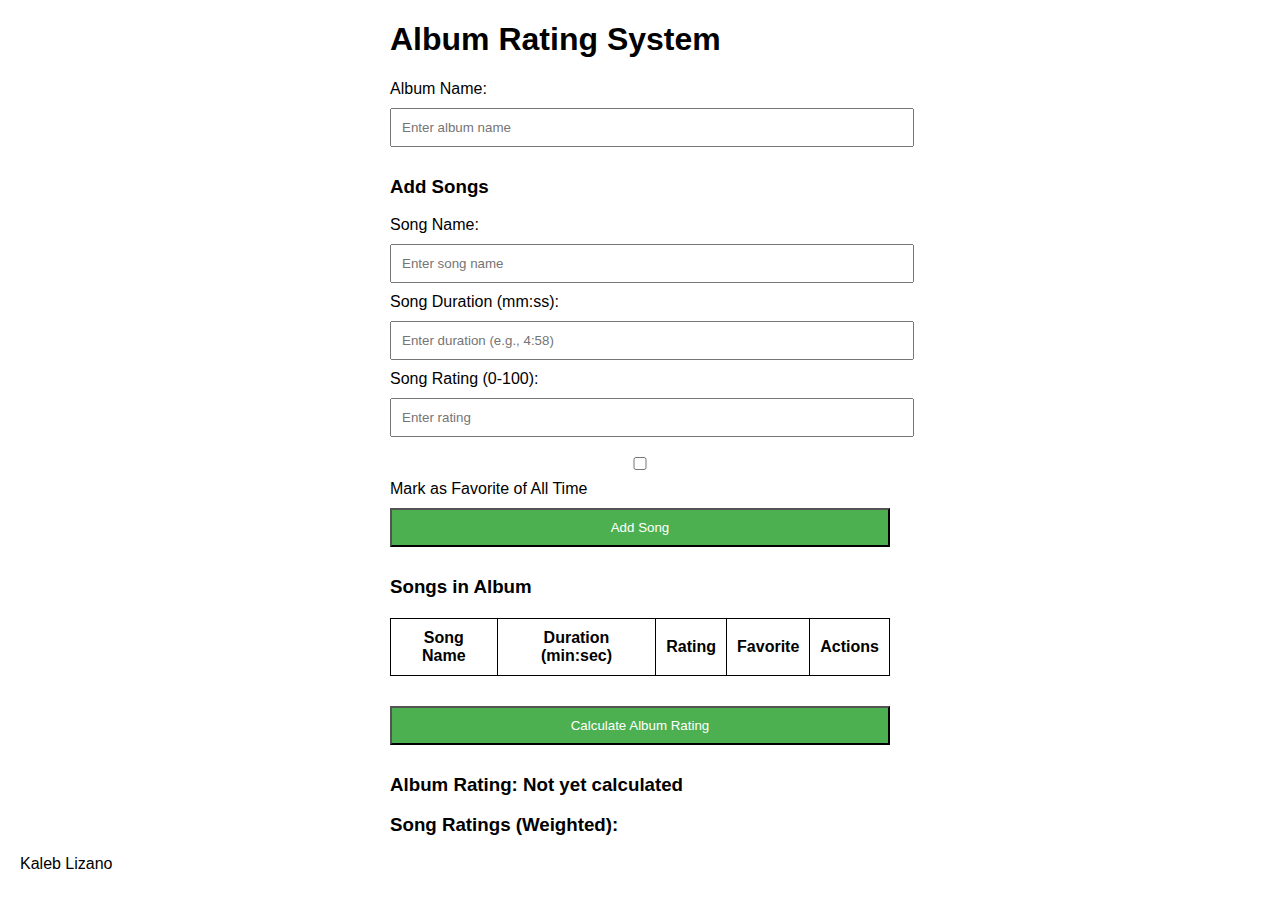
==== album-rating/index.html @ 1a53a025 "Organized folders" ====
<!DOCTYPE html>
<html lang="en">
	<head>
		<meta charset="UTF-8" />
		<meta name="viewport" content="width=device-width, initial-scale=1.0" />
		<title>Album Rating System</title>
		<style>
			body {
				font-family: Arial, sans-serif;
				margin: 20px;
			}
			.album-form {
				max-width: 500px;
				margin: 0 auto;
			}
			input,
			button {
				margin: 10px 0;
				padding: 10px;
				width: 100%;
			}
			table {
				width: 100%;
				margin: 20px 0;
			}
			table,
			th,
			td {
				border: 1px solid black;
				border-collapse: collapse;
			}
			th,
			td {
				padding: 10px;
			}
			button {
				background-color: #4caf50;
				color: white;
			}
			.editable-input {
				width: 100%;
			}
		</style>
		<link rel="stylesheet" href="style.css" />
	</head>
	<body>
		<div class="album-form">
			<h1>Album Rating System</h1>
			<label for="albumName">Album Name:</label>
			<input type="text" id="albumName" placeholder="Enter album name" />

			<h3>Add Songs</h3>
			<label for="songName">Song Name:</label>
			<input type="text" id="songName" placeholder="Enter song name" />

			<label for="songDuration">Song Duration (mm:ss):</label>
			<input
				type="text"
				id="songDuration"
				placeholder="Enter duration (e.g., 4:58)"
			/>

			<label for="songRating">Song Rating (0-100):</label>
			<input
				type="number"
				id="songRating"
				min="0"
				max="100"
				placeholder="Enter rating"
			/>

			<label>
				<input type="checkbox" id="favoriteCheckbox" />
				Mark as Favorite of All Time
			</label>

			<button onclick="addSong()">Add Song</button>

			<h3>Songs in Album</h3>
			<table id="songTable">
				<thead>
					<tr>
						<th>Song Name</th>
						<th>Duration (min:sec)</th>
						<th>Rating</th>
						<th>Favorite</th>
						<th>Actions</th>
					</tr>
				</thead>
				<tbody>
					<!-- Song entries will be inserted here -->
				</tbody>
			</table>

			<button onclick="calculateAlbumRating()">Calculate Album Rating</button>
			<h3 id="albumRatingResult">Album Rating: Not yet calculated</h3>
			<h3 id="songRatingsResult">Song Ratings (Weighted):</h3>
			<ul id="songWeightedRatings">
				<!-- Weighted song ratings will appear here -->
			</ul>
		</div>

		<script>
			let songs = [];

			// Function to convert "mm:ss" format to total seconds
			function convertDurationToSeconds(duration) {
				const parts = duration.split(":");
				const minutes = parseInt(parts[0]);
				const seconds = parseInt(parts[1]);
				return minutes * 60 + seconds;
			}

			// Function to convert seconds back to "mm:ss" format
			function convertSecondsToDuration(seconds) {
				const minutes = Math.floor(seconds / 60);
				const remainingSeconds = seconds % 60;
				return `${minutes}:${remainingSeconds.toString().padStart(2, "0")}`;
			}

			function addSong() {
				const songName = document.getElementById("songName").value;
				const songDuration = document.getElementById("songDuration").value;
				const songRating = parseInt(
					document.getElementById("songRating").value
				);
				const isFavorite = document.getElementById("favoriteCheckbox").checked;

				if (
					songName &&
					songDuration &&
					songRating >= 0 &&
					songRating <= 100 &&
					songDuration.includes(":")
				) {
					songs.push({
						name: songName,
						duration: convertDurationToSeconds(songDuration),
						rating: songRating,
						favorite: isFavorite,
					});
					updateSongTable();
				} else {
					alert("Please fill out all fields with valid values!");
				}

				// Clear input fields
				document.getElementById("songName").value = "";
				document.getElementById("songDuration").value = "";
				document.getElementById("songRating").value = "";
				document.getElementById("favoriteCheckbox").checked = false;
			}

			function updateSongTable() {
				const tbody = document.querySelector("#songTable tbody");
				tbody.innerHTML = ""; // Clear table body
				songs.forEach((song, index) => {
					const row = `
                <tr>
                    <td><input type="text" class="editable-input" value="${
											song.name
										}" onchange="editSong(${index}, 'name', this.value)"></td>
                    <td><input type="text" class="editable-input" value="${convertSecondsToDuration(
											song.duration
										)}" onchange="editSong(${index}, 'duration', this.value)"></td>
                    <td><input type="number" class="editable-input" min="0" max="100" value="${
											song.rating
										}" onchange="editSong(${index}, 'rating', this.value)"></td>
                    <td><input type="checkbox" ${
											song.favorite ? "checked" : ""
										} onchange="editSong(${index}, 'favorite', this.checked)"></td>
                    <td><button onclick="deleteSong(${index})">Delete</button></td>
                </tr>
            `;
					tbody.innerHTML += row;
				});
			}

			function editSong(index, field, value) {
				if (field === "duration") {
					if (!value.includes(":")) {
						alert("Please enter a valid duration (mm:ss).");
						return;
					}
					songs[index][field] = convertDurationToSeconds(value);
				} else if (field === "favorite") {
					songs[index][field] = value;
				} else {
					songs[index][field] = value;
				}
			}

			function deleteSong(index) {
				songs.splice(index, 1);
				updateSongTable();
			}

			function calculateAlbumRating() {
				let totalDuration = 0;
				let weightedSum = 0;
				const songRatingsResult = [];

				songs.forEach((song) => {
					totalDuration += song.duration;
				});

				songs.forEach((song) => {
					let songRating = song.rating;
					if (song.favorite) {
						songRating *= 1.1; // Increase rating by 10% for favorite songs
					}
					const weight = song.duration / totalDuration;
					weightedSum += songRating * weight;
					songRatingsResult.push({
						name: song.name,
						weightedRating: (songRating * weight).toFixed(2),
					});
				});

				if (weightedSum > 100) {
					// Display album rating
					document.getElementById(
						"albumRatingResult"
					).innerText = `Album Rating: 100 (${weightedSum.toFixed(2)})`;
				} else {
					document.getElementById(
						"albumRatingResult"
					).innerText = `Album Rating: ${weightedSum.toFixed(2)}`;
				}

				// Display individual song ratings
				const songWeightedRatingsList = document.getElementById(
					"songWeightedRatings"
				);

				songWeightedRatingsList.innerHTML = ""; // Clear previous list
				songRatingsResult.forEach((song) => {
					const listItem = document.createElement("li");
					listItem.textContent = `${song.name}: Weighted Rating = ${song.weightedRating}`;
					songWeightedRatingsList.appendChild(listItem);
				});
			}
		</script>
		<footer>
			<p>Kaleb Lizano</p>
		</footer>
	</body>
</html>
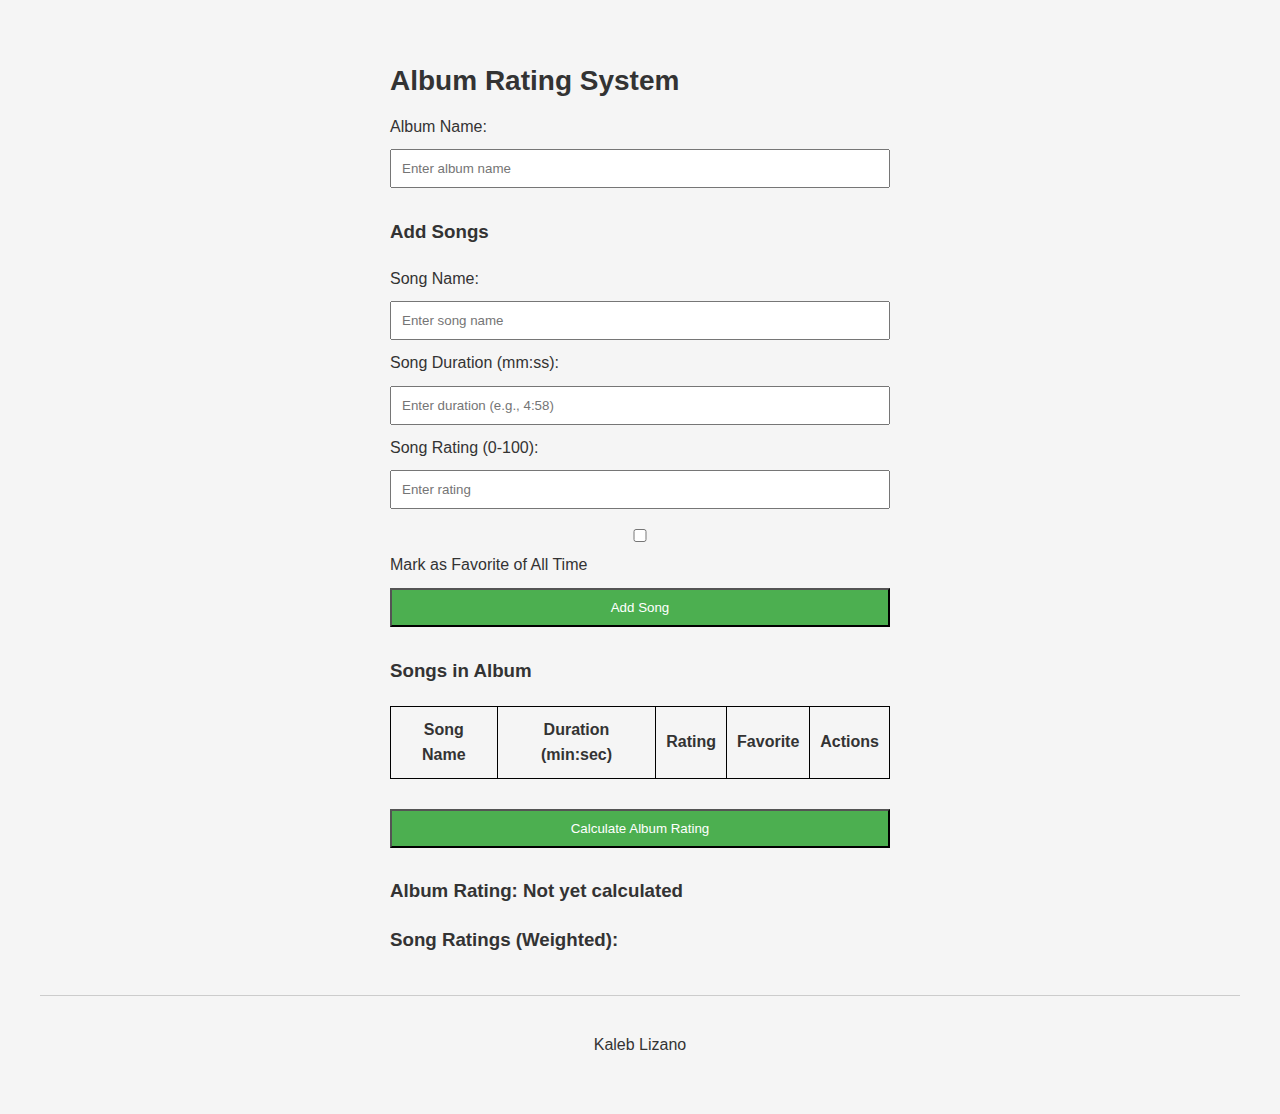
==== commit 640f8631: "Updated style reference in album-rating's index" ====
--- a/album-rating/index.html
+++ b/album-rating/index.html
@@ -41,7 +41,7 @@
 				width: 100%;
 			}
 		</style>
-		<link rel="stylesheet" href="style.css" />
+		<link rel="stylesheet" href="../style.css" />
 	</head>
 	<body>
 		<div class="album-form">
--- a/style.css
+++ b/style.css
@@ -0,0 +1,102 @@
+* {
+	box-sizing: border-box;
+	padding: 0;
+}
+
+body {
+	font-family: Arial, sans-serif;
+	line-height: 1.6;
+	background-color: #f5f5f5;
+	color: #333;
+	padding: 20px;
+}
+
+header {
+	text-align: center;
+	margin-bottom: 20px;
+}
+
+h1 {
+	font-size: 28px;
+	margin-bottom: 10px;
+}
+
+section {
+	margin-bottom: 30px;
+}
+
+h2 {
+	font-size: 22px;
+	margin-bottom: 10px;
+}
+
+footer {
+	text-align: center;
+	margin-top: 40px;
+	padding-top: 20px;
+	border-top: 1px solid #ccc;
+}
+
+/* Add your custom styles below */
+
+/* Personal Information */
+.personal-info {
+	display: flex;
+	flex-wrap: wrap;
+}
+
+.personal-info > div {
+	flex: 1 1 50%;
+}
+
+/* Education */
+.education-item {
+	margin-bottom: 15px;
+}
+
+.education-item h3 {
+	margin-bottom: 5px;
+	font-weight: bold;
+}
+
+.education-item p {
+	margin-bottom: 5px;
+}
+
+/* Experience */
+.experience-item {
+	margin-bottom: 15px;
+}
+
+.experience-item h3 {
+	margin-bottom: 5px;
+	font-weight: bold;
+}
+
+.experience-item p {
+	margin-bottom: 5px;
+}
+
+/* Skills */
+.skills-list {
+	list-style-type: none;
+	margin: 0;
+	padding: 0;
+}
+
+.skills-list li {
+	display: inline-block;
+	background-color: #f1f1f1;
+	color: #333;
+	border-radius: 3px;
+	padding: 5px 10px;
+	margin-right: 10px;
+	margin-bottom: 10px;
+}
+
+/* Media Queries */
+@media (max-width: 600px) {
+	.personal-info > div {
+		flex: 1 1 100%;
+	}
+}
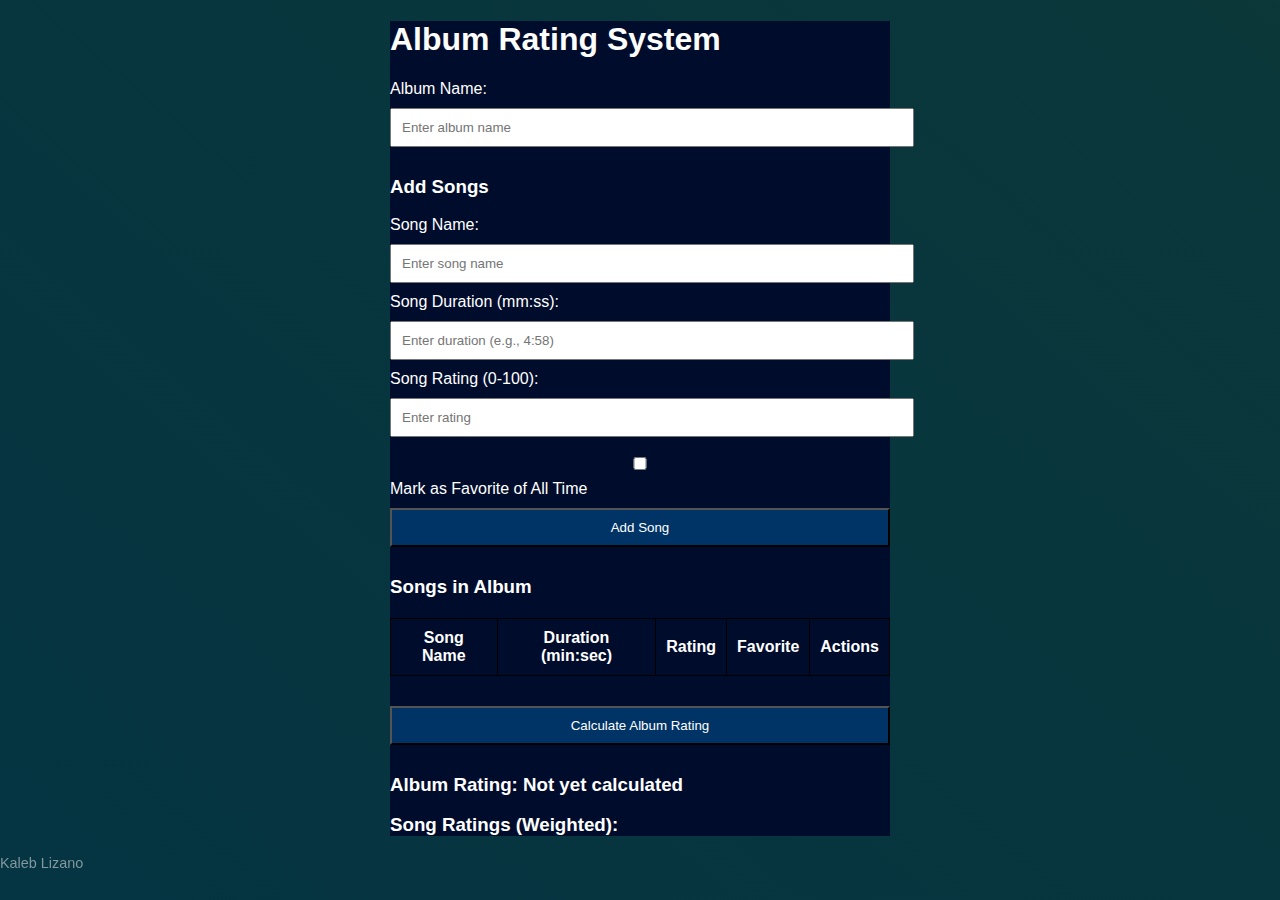
==== commit f08c8809: "20240921.1340" ====
--- a/album-rating/index.html
+++ b/album-rating/index.html
@@ -12,6 +12,7 @@
 			.album-form {
 				max-width: 500px;
 				margin: 0 auto;
+				background: rgb(0, 12, 44);
 			}
 			input,
 			button {
@@ -34,7 +35,7 @@
 				padding: 10px;
 			}
 			button {
-				background-color: #4caf50;
+				background-color: #003366;
 				color: white;
 			}
 			.editable-input {
--- a/style.css
+++ b/style.css
@@ -1,100 +1,233 @@
-* {
-	box-sizing: border-box;
-	padding: 0;
-}
-
 body {
 	font-family: Arial, sans-serif;
-	line-height: 1.6;
-	background-color: #f5f5f5;
-	color: #333;
-	padding: 20px;
-}
-
-header {
+	background: linear-gradient(
+		400deg,
+		#02221d,
+		#071e22,
+		#023249,
+		#09373a,
+		#66430e,
+		#802205,
+		#581703
+	);
+	background-size: 1000% 1000%;
+	margin: 0;
+	padding: 0;
+	color: #ffffff;
+	animation: gradient 30s ease infinite;
+}
+
+.root {
+	margin: 0;
+	padding: 0;
 	text-align: center;
-	margin-bottom: 20px;
-}
-
-h1 {
-	font-size: 28px;
+}
+.introduction {
+	padding: 20px;
+	text-align: center;
+
+	background: linear-gradient(
+		400deg,
+		rgb(255, 255, 255, 0.5),
+		rgba(255, 255, 255, 0.75)
+	);
+	background-size: 1000% 1000%;
+	background-clip: text;
+	color: transparent;
+	animation: gradient 30s ease infinite;
+}
+#name {
+	font-size: 3rem;
 	margin-bottom: 10px;
-}
-
-section {
-	margin-bottom: 30px;
-}
-
-h2 {
-	font-size: 22px;
-	margin-bottom: 10px;
-}
-
+	background: linear-gradient(
+		90deg,
+		rgba(255, 255, 255, 0.3) 0%,
+		rgba(255, 255, 255, 0.3) 20%,
+		rgba(255, 255, 255, 0.75) 30%,
+		rgba(255, 255, 255, 0.3) 40%,
+		rgba(255, 255, 255, 0.3) 60%
+	);
+	background-size: 25% 100%;
+
+	-webkit-background-clip: text;
+	background-clip: text;
+
+	-webkit-text-fill-color: transparent;
+	color: transparent;
+
+	animation: text-gradient 15s ease infinite;
+}
+.project-description {
+	font-size: 1rem;
+
+	background: linear-gradient(
+		400deg,
+		rgb(255, 255, 255, 0.5),
+		rgba(255, 255, 255, 0.75)
+	);
+	background-size: 1000% 1000%;
+	background-clip: text;
+	color: transparent;
+	animation: gradient 30s ease infinite;
+}
+ul {
+	list-style-type: none;
+	padding: 0;
+}
+li {
+	margin: 0;
+	padding: 0;
+}
+a {
+	text-decoration: none;
+	color: #ffffff;
+	font-size: 1.5rem;
+	transition: color 0.3s ease;
+}
+a:hover {
+	background: linear-gradient(
+		400deg,
+		rgb(255, 255, 255, 0.5),
+		rgba(255, 255, 255, 1)
+	);
+	background-size: 1000% 1000%;
+	background-clip: text;
+	animation: gradient 1.5s ease infinite;
+}
+.project-title {
+	font-weight: bold;
+	background: linear-gradient(
+		400deg,
+		rgb(255, 255, 255, 0.5),
+		rgba(255, 255, 255, 0.75)
+	);
+	background-size: 1000% 1000%;
+	background-clip: text;
+	color: transparent;
+	animation: gradient 30s ease infinite;
+}
+.project-list {
+	padding: 20px;
+}
+.project-grid {
+	display: grid;
+	grid-template-columns: repeat(auto-fit, minmax(350px, 1fr));
+	gap: 30px;
+	justify-items: center;
+	padding: 20px;
+	margin: 0 auto;
+}
+.project-item {
+	background: rgba(0, 0, 0, 0.25);
+	padding: 20px;
+	margin: 20px;
+	border-radius: 10px;
+	box-shadow: 0 4px 6px rgba(0, 0, 0, 0.1);
+	min-width: 300px;
+	max-width: 300px;
+	min-height: 300px;
+	max-height: 300px;
+	justify-items: center;
+	align-items: center;
+	color: #fff;
+	transition: background 0.4s ease;
+}
+.project-item:hover {
+	background: rgba(0, 0, 0, 0.5);
+	cursor: pointer;
+}
+.appendix {
+	padding: 20px;
+}
 footer {
-	text-align: center;
-	margin-top: 40px;
-	padding-top: 20px;
-	border-top: 1px solid #ccc;
-}
-
-/* Add your custom styles below */
-
-/* Personal Information */
-.personal-info {
-	display: flex;
-	flex-wrap: wrap;
-}
-
-.personal-info > div {
-	flex: 1 1 50%;
-}
-
-/* Education */
-.education-item {
-	margin-bottom: 15px;
-}
-
-.education-item h3 {
-	margin-bottom: 5px;
+	font-size: 0.9rem;
+	background: linear-gradient(
+		400deg,
+		rgb(255, 255, 255, 0.5),
+		rgba(255, 255, 255, 0.75)
+	);
+	background-size: 1000% 1000%;
+	background-clip: text;
+	color: transparent;
+	animation: gradient 30s ease infinite;
+}
+
+@keyframes text-gradient {
+	0% {
+		background-position: 100% 50%;
+	}
+	100% {
+		background-position: 0% 50%;
+	}
+}
+
+@keyframes gradient {
+	0% {
+		background-position: 0% 50%;
+	}
+	50% {
+		background-position: 100% 50%;
+	}
+	100% {
+		background-position: 0% 50%;
+	}
+}
+
+.custom-alert {
+	display: none;
+	position: fixed;
+	top: 20px;
+	right: 20px;
+	background-color: rgba(0, 0, 0, 0.4);
+	color: rgb(255, 255, 255, 0.5);
+	padding: 30px;
+	border-radius: 5px;
+	box-shadow: 0 4px 6px rgba(0, 0, 0, 0.2);
+	z-index: 1000;
+	max-width: 300px;
+	font-family: Arial, sans-serif;
+	font-size: 1rem;
+}
+
+.close-alert {
+	background: none;
+	border: none;
+	font-size: 1.2rem;
 	font-weight: bold;
-}
-
-.education-item p {
-	margin-bottom: 5px;
-}
-
-/* Experience */
-.experience-item {
-	margin-bottom: 15px;
-}
-
-.experience-item h3 {
-	margin-bottom: 5px;
-	font-weight: bold;
-}
-
-.experience-item p {
-	margin-bottom: 5px;
-}
-
-/* Skills */
-.skills-list {
-	list-style-type: none;
-	margin: 0;
-	padding: 0;
-}
-
-.skills-list li {
-	display: inline-block;
-	background-color: #f1f1f1;
-	color: #333;
-	border-radius: 3px;
-	padding: 5px 10px;
-	margin-right: 10px;
-	margin-bottom: 10px;
-}
-
-/* Media Queries */
+	color: rgb(255, 255, 255, 0.5);
+	position: absolute;
+	top: 5px;
+	right: 10px;
+	cursor: pointer;
+}
+
+.close-alert:hover {
+	color: rgb(255, 255, 255, 0.75);
+}
+
+.custom-alert.show {
+	display: block;
+	animation: fadeIn 0.5s, fadeOut 0.5s 4.5s;
+}
+
+@keyframes fadeIn {
+	from {
+		opacity: 0;
+	}
+	to {
+		opacity: 1;
+	}
+}
+
+@keyframes fadeOut {
+	from {
+		opacity: 1;
+	}
+	to {
+		opacity: 0;
+	}
+}
+
 @media (max-width: 600px) {
 	.personal-info > div {
 		flex: 1 1 100%;
